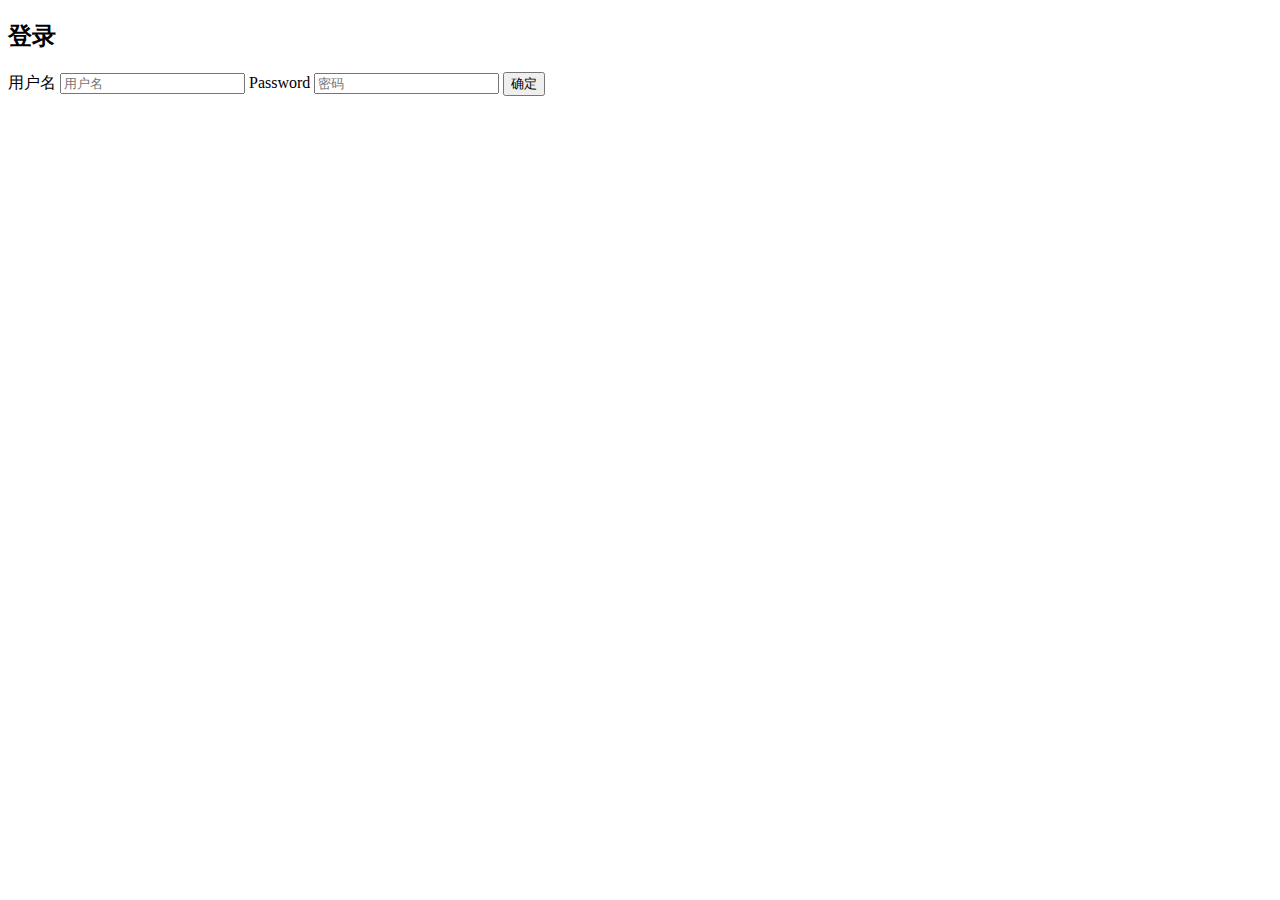
==== support/auth-server/src/main/resources/templates/login.html @ ac2dbc1f "授权服务页面demo" ====
<!DOCTYPE html>
<html xmlns="http://www.w3.org/1999/xhtml"
	xmlns:th="http://www.thymeleaf.org">
<head>
	<title>授权服务</title>
	<meta http-equiv="Content-Type" content="text/html; charset=UTF-8" />
	<!-- css -->
	<link rel="stylesheet" th:href="@{/css/bootstrap.min.css}" />
	<link rel="stylesheet" th:href="@{/css/signin.css}" />
	
    <!-- Just for debugging purposes. Don't actually copy these 2 lines! -->
    <!--[if lt IE 9]><script src="../../assets/js/ie8-responsive-file-warning.js"></script><![endif]-->
    <script th:src="@{/js/ie-emulation-modes-warning.js}"></script>
	
</head>
<body>
   <div class="container">
      <form class="form-signin" action="/api/login" method="post">
        <h2 class="form-signin-heading">登录</h2>
        <label for="inputUsername" class="sr-only">用户名</label>
        <input type="email" name="username" class="form-control" placeholder="用户名" required="true"></input>
        <label for="inputPassword" class="sr-only">Password</label>
        <input type="password" name="password" class="form-control" placeholder="密码" required="true"></input>
        <button class="btn btn-lg btn-primary btn-block" type="submit">确定</button>
      </form>
    </div> <!-- /container -->
	<!-- js -->
    <!-- IE10 viewport hack for Surface/desktop Windows 8 bug -->
    <script th:src="@{/js/ie10-viewport-bug-workaround.js}"></script>	
	<script th:src="@{/js/jquery-1.11.0.js}"></script>
	<script th:src="@{/js/bootstrap.min.js}"></script>
	<script th:src="@{/js/json2.js}"></script>

	<script th:inline="javascript">
		$(function() {
							
		});
	</script>
</body>

</html>
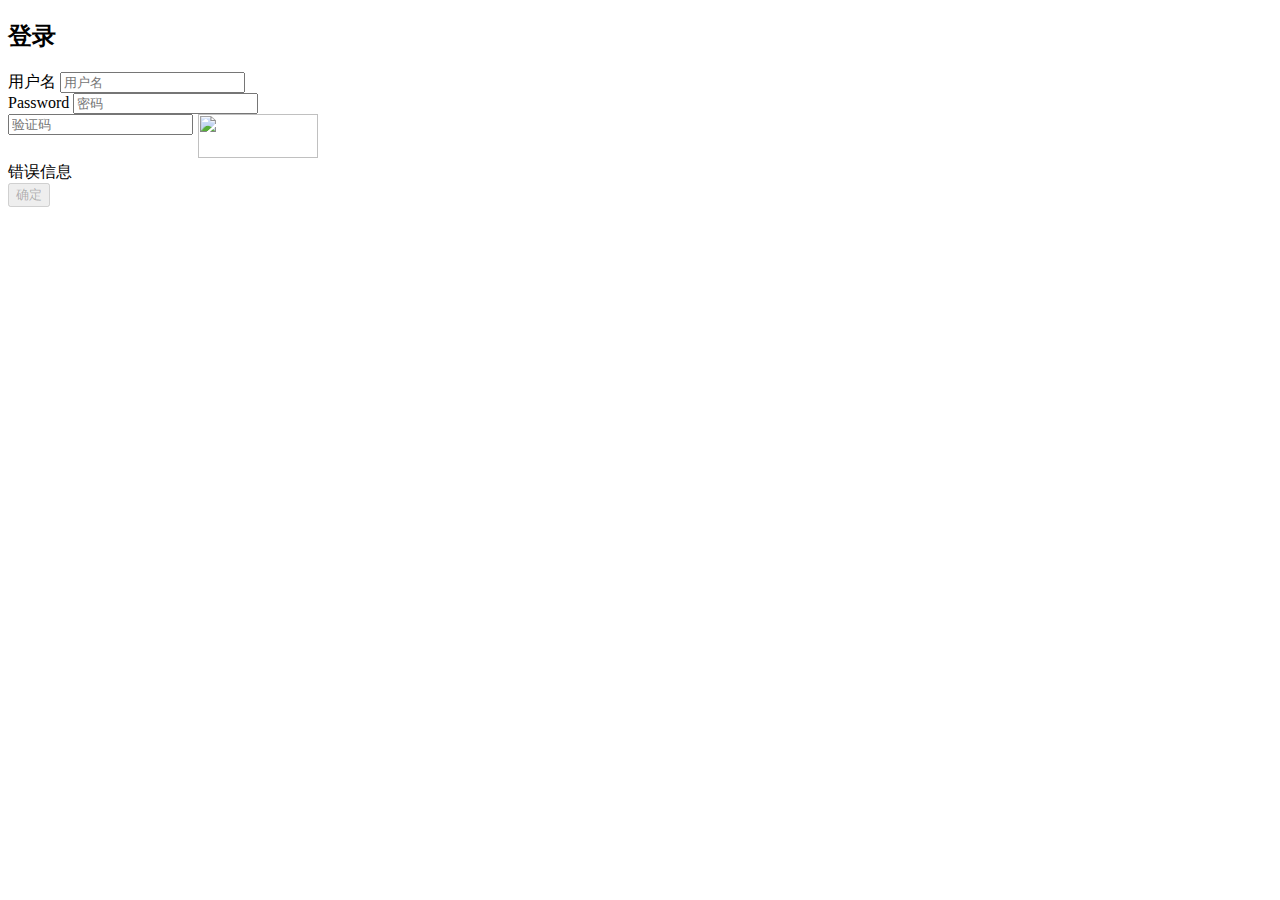
==== commit e5a3b718: "认证服务增加登录验证码" ====
--- a/support/auth-server/src/main/resources/templates/login.html
+++ b/support/auth-server/src/main/resources/templates/login.html
@@ -17,11 +17,25 @@
    <div class="container">
       <form class="form-signin" action="/api/login" method="post">
         <h2 class="form-signin-heading">登录</h2>
-        <label for="inputUsername" class="sr-only">用户名</label>
-        <input type="email" name="username" class="form-control" placeholder="用户名" required="true"></input>
-        <label for="inputPassword" class="sr-only">Password</label>
-        <input type="password" name="password" class="form-control" placeholder="密码" required="true"></input>
-        <button class="btn btn-lg btn-primary btn-block" type="submit">确定</button>
+        <div class="form-group">
+        	<label for="inputUsername" class="sr-only">用户名</label>
+        	<input type="email" id="inputUsername" name="username" class="form-control" placeholder="用户名" required="true"></input>
+        </div>
+		<div class="form-group">
+	        <label for="inputPassword" class="sr-only">Password</label>
+	        <input type="password" name="password" class="form-control" placeholder="密码" required="true"></input>
+        </div>
+        <div id="verify-group" class="form-group has-error">
+        	<div style="float:left;width:180px;padding-right: 10px;">
+      			<input id="verify-input" type="text" name="captcha" class="form-control span2" placeholder="验证码" required="true"></input>
+      		</div>
+      		<img id="verify-img" width="120" height="44px" src="/api/captcha" />
+    	</div>
+    	<div class="form-group">
+    		<div th:text="${message}" class="alert alert-danger">错误信息</div>
+    	</div>
+    	
+    	<button class="btn btn-lg btn-primary btn-block" disabled="disabled" type="submit">确定</button> 
       </form>
     </div> <!-- /container -->
 	<!-- js -->
@@ -33,7 +47,34 @@
 
 	<script th:inline="javascript">
 		$(function() {
-							
+			//验证码输入框校验 
+			$('#verify-input').keyup(function(){
+				$.ajax({
+		             type: "GET",
+		             url: "/api/captcha/check?",
+		             data: "code="+$(this).val(),		             
+		             success: function(data){
+		            	 if(data=='yes'){
+			             	 $('#verify-group').removeClass('has-error');
+			             	 $('#verify-group').addClass('has-success');
+			             	 $('button[type="submit"]').prop('disabled', false);
+		            	 }else{
+			             	 $('#verify-group').removeClass('has-success');
+			             	 $('#verify-group').addClass('has-error');	
+			             	 $('button[type="submit"]').prop('disabled', true);
+		            	 }
+		             }
+		         });
+			});
+			
+			//单击验证码图片重新生成 
+			$('#verify-img').click(function () { 
+			     $(this).hide().attr('src', '/api/captcha?' + Math.floor(Math.random()*100) ).fadeIn(); 
+			     $('#verify-input').val('');
+			     $('#verify-group').removeClass('has-success');
+             	 $('#verify-group').addClass('has-error');	
+			     $('button[type="submit"]').prop('disabled', true);
+			});							
 		});
 	</script>
 </body>
